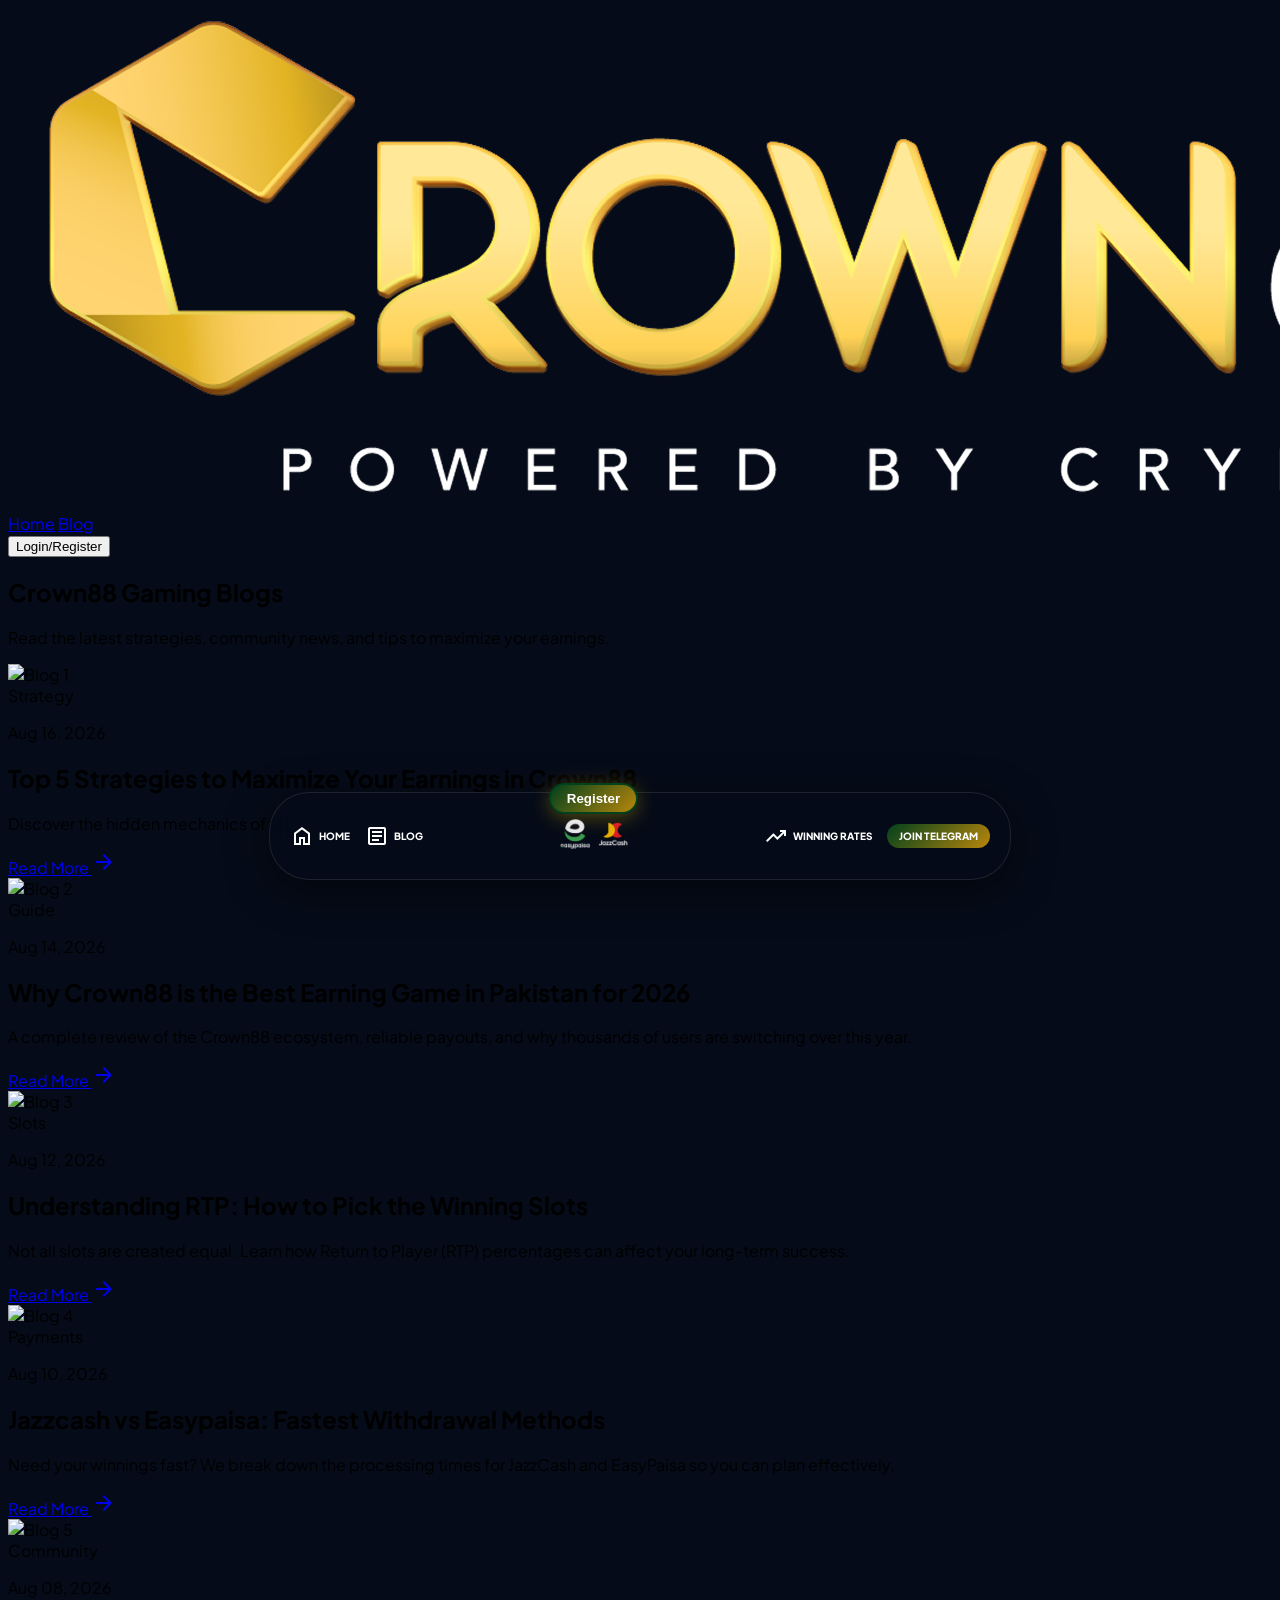
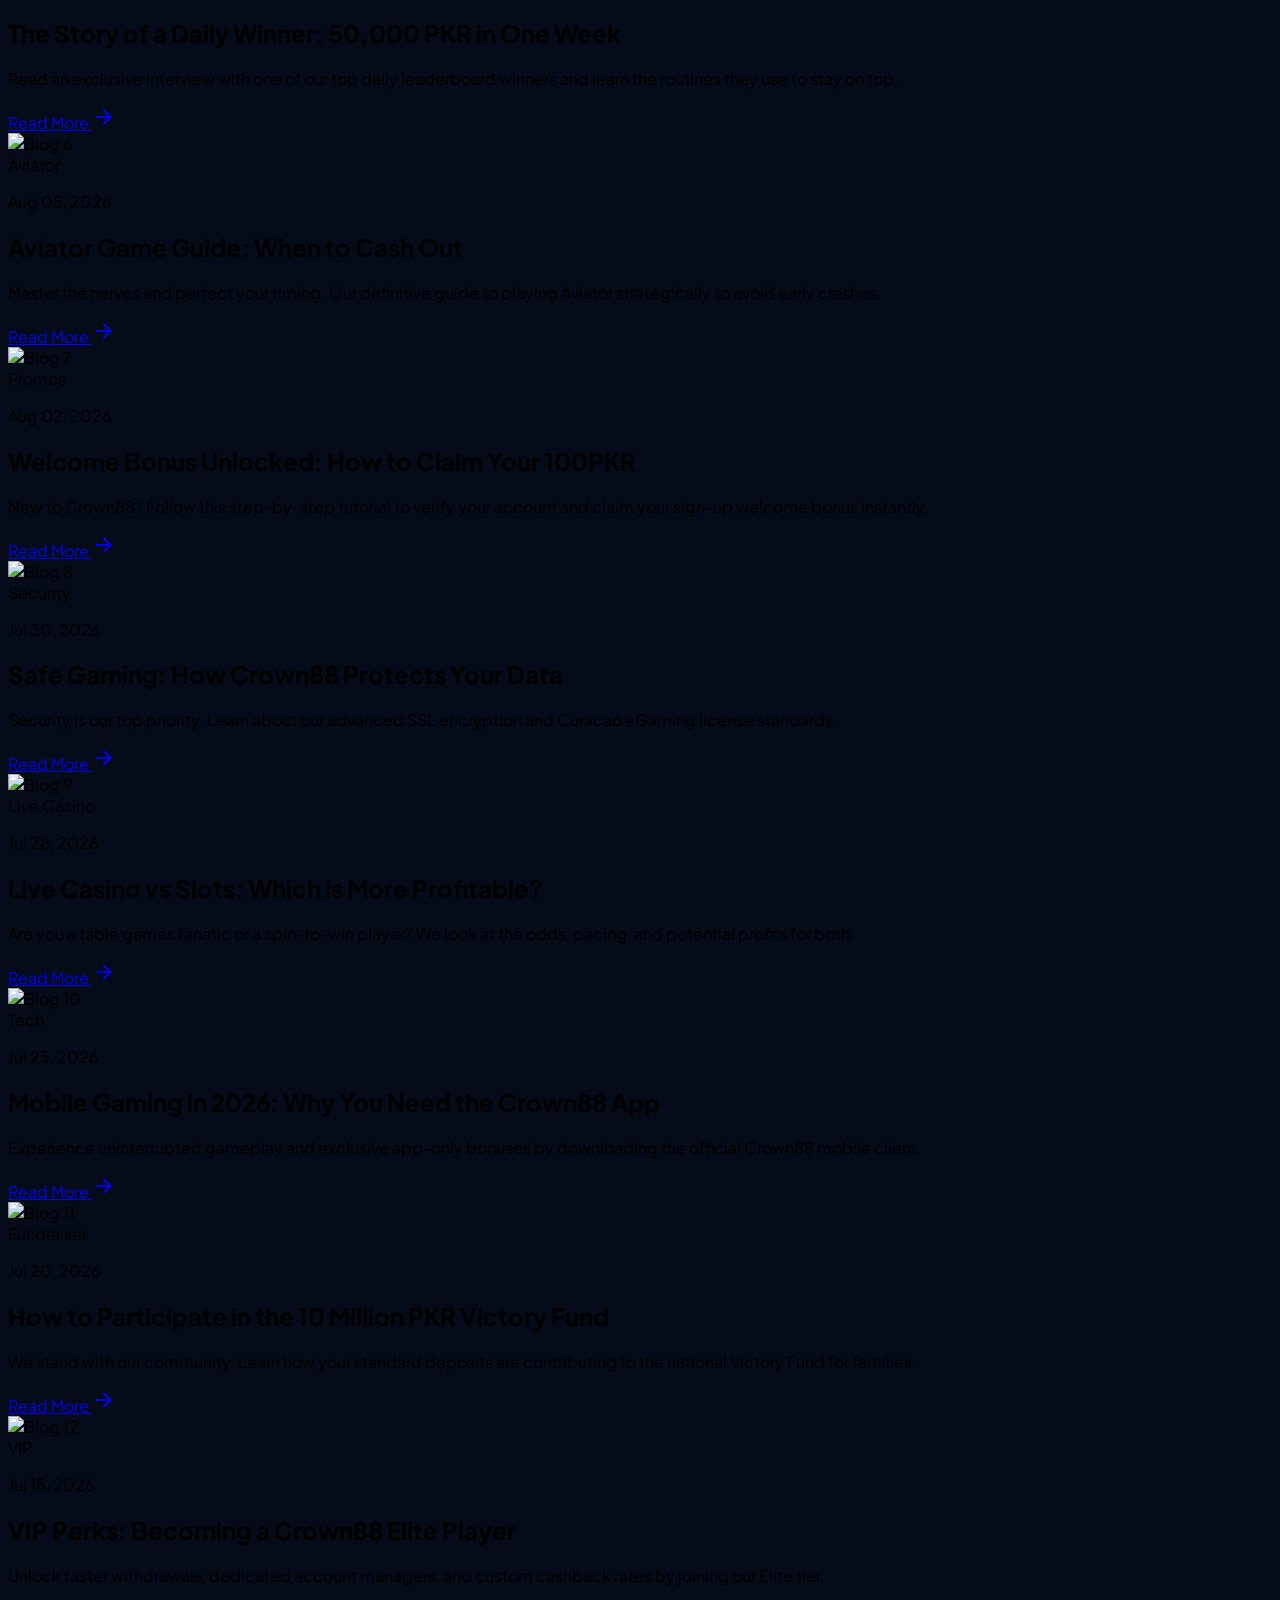
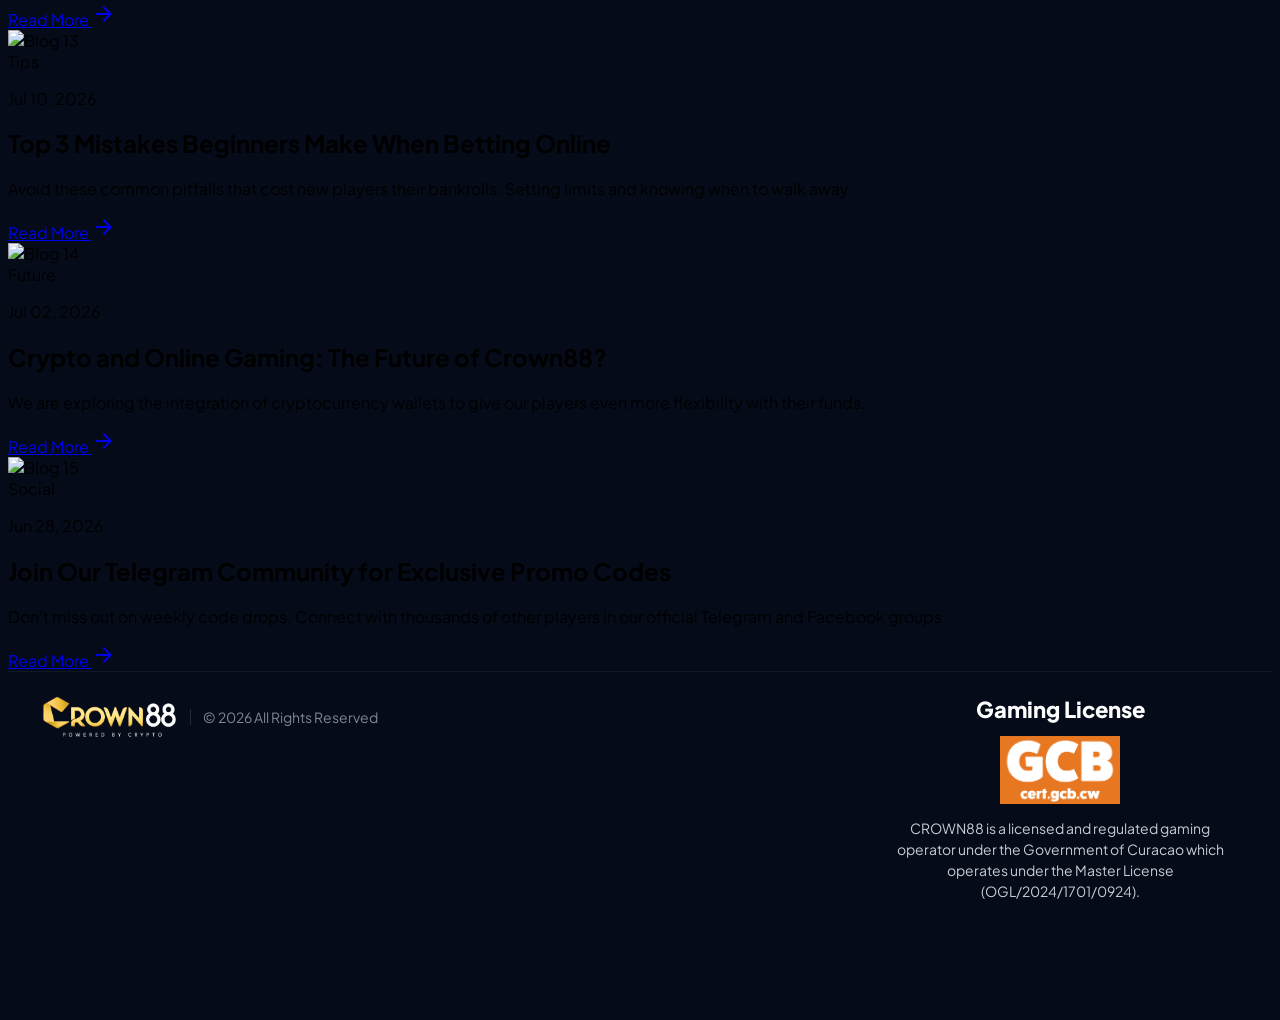
==== blogs.html @ 087062c7 "Add files via upload" ====
<!DOCTYPE html>
<html class="dark" lang="en">
<head>
    <meta name="viewport" content="width=device-width, initial-scale=1.0">
    <meta charset="utf-8"/>
    <title>Crown88 Blogs | Strategies & Updates</title>
    <meta name="description" content="Read the latest news, strategies, and updates from Crown88, the best earning game 2026 in Pakistan.">
    
    <!-- Fonts & Icons -->
    <link href="https://fonts.googleapis.com/css2?family=Plus+Jakarta+Sans:wght@300;400;500;600;700;800&amp;display=swap" rel="stylesheet"/>
    <link href="https://fonts.googleapis.com/css2?family=Material+Symbols+Outlined:wght,FILL@100..700,0..1&amp;display=swap" rel="stylesheet"/>
    
    <!-- Tailwind -->
    <script src="https://cdn.tailwindcss.com?plugins=forms,container-queries"></script>
    <script id="tailwind-config">
        tailwind.config = {
            darkMode: "class",
            theme: {
                extend: {
                    colors: {
                        "primary-gold": "#01411C",
                        "secondary-gold": "#B8860B",
                        "deep-navy": "#050B18",
                        "dark-accent": "#0A1229",
                    },
                    fontFamily: {
                        "display": ["Plus Jakarta Sans", "sans-serif"]
                    }
                },
            },
        }
    </script>

    <!-- Custom CSS (Combined) -->
    <style type="text/tailwindcss">
        @layer base {
            html { scroll-behavior: smooth; }
            body { @apply bg-deep-navy text-slate-100 font-display; }
        }
        .glass-card {
            background: rgba(255, 255, 255, 0.03);
            backdrop-filter: blur(12px);
            border: 1px solid rgba(255, 255, 255, 0.08);
        }
        .btn-gold {
            background: linear-gradient(135deg, #01411C  0%, #B8860B 100%);
            box-shadow: 0 4px 20px rgba(255, 215, 0, 0.25);
        }
        .material-symbols-outlined {
            font-variation-settings: 'FILL' 0, 'wght' 400, 'GRAD' 0, 'opsz' 24;
        }
    </style>

    <style>
        /* Shared Styles from style.css */
        body { font-family: "Plus Jakarta Sans", sans-serif; background: #050B18; }
        
        /* Footer */
        .custom-footer {
            background: #050B18;
            border-top: 1px solid rgba(255,255,255,0.05);
            padding: 24px 0 110px; 
        }
        .footer-container {
            max-width: 1200px; margin: auto; display: flex; justify-content: space-between; align-items: flex-start; gap: 24px; padding: 0 20px; flex-wrap: wrap;
        }
        .footer-left { display: flex; align-items: center; gap: 12px; min-width: 0; }
        .footer-logo { height: 42px; width: auto; display: block; }
        .footer-text {
            color: #7f8793; font-size: 14px; border-left: 1px solid rgba(255,255,255,0.12); padding-left: 12px; line-height: 1.2;
        }
        .footer-license { max-width: 360px; width: 100%; text-align: center; margin-left: auto; }
        .footer-license h4 { color: #fff; font-size: 22px; font-weight: 800; margin: 0 0 14px; line-height: 1.2; }
        .footer-license .gcb-logo { display: block; width: 120px; max-width: 100%; height: auto; margin: 0 auto 14px; }
        .footer-license p { margin: 0; color: #c6ccd4; font-size: 14px; line-height: 1.5; }

        @media (max-width: 768px){
            .custom-footer{ padding: 22px 0 120px; }
            .footer-container{ flex-wrap: nowrap; align-items: flex-start; justify-content: space-between; gap: 14px; }
            .footer-left{ width: 48%; flex-direction: column; align-items: flex-start; gap: 8px; }
            .footer-logo{ height: 32px; }
            .footer-text{ border-left: none; padding-left: 0; font-size: 11px; }
            .footer-license{ width: 48%; margin-left: 0; text-align: right; }
            .footer-license h4{ font-size: 15px; margin-bottom: 8px; }
            .footer-license .gcb-logo{ width: 85px; margin: 0 0 8px auto; }
            .footer-license p{ font-size: 11px; line-height: 1.45; }
        }

        /* Floating Nav */
        .floating-nav {
            position: fixed; bottom: 20px; left: 50%; transform: translateX(-50%); width: 95%; max-width: 700px;
            background: rgba(5,11,24,0.9); backdrop-filter: blur(12px); border-radius: 40px; padding: 10px 20px;
            display: flex; justify-content: space-between; align-items: center; border: 1px solid rgba(255,255,255,0.1);
            box-shadow: 0 10px 40px rgba(0,0,0,0.5); z-index: 999;
        }
        .nav-left, .nav-right { display: flex; gap: 15px; align-items: center; }
        .nav-left a, .nav-right a {
            display: flex; align-items: center; gap: 5px; color: white; text-decoration: none; font-size: 10px; font-weight: 900; text-transform: uppercase;
        }
        .nav-center { display: flex; flex-direction: column; align-items: center; position: relative; top: -20px; }
        .register-btn {
            background: linear-gradient(135deg,#01411C,#B8860B); color: white; border: none; padding: 6px 16px; border-radius: 50px;
            font-weight: 900; cursor: pointer; box-shadow: 0 4px 20px rgba(255,215,0,0.3); border: 2px solid #01411C;
        }
        .payment-logos { display: flex; gap: 8px; margin-top: 5px; }
        .payment-logos img { height: 30px; opacity: 0.9; }
        .telegram-btn {
            background: linear-gradient(135deg,#01411C,#B8860B); padding: 6px 12px; border-radius: 20px; color: white; font-size: 10px;
            font-weight: 900; text-decoration: none;
        }

        @media(max-width:768px){
            .nav-left span:nth-child(2), .nav-right span:nth-child(2){ display: none; }
            .floating-nav{ padding: 10px; }
            .register-btn{ padding: 5px 12px; font-size: 12px; }
        }
    </style>
</head>
<body class="pb-24">

<!-- Main Navbar -->
<nav class="fixed top-0 w-full z-50 border-b border-white/5 bg-deep-navy/80 backdrop-blur-lg">
    <div class="max-w-7xl mx-auto px-6 h-16 flex items-center justify-between">
        <div class="flex items-center gap-2">
            <a href="index.html">
                <img src="assets/Crown88_Logo_White.png" alt="Crown88 Pakistan Logo" class="h-10 w-auto">
            </a>
        </div>
        <div class="md:flex items-center gap-8 hidden">
            <a href="index.html" class="text-white hover:text-primary-gold font-bold uppercase tracking-wider text-sm transition-colors">Home</a>
            <a href="blog.html" class="text-primary-gold font-bold uppercase tracking-wider text-sm border-b-2 border-primary-gold pb-1 transition-colors">Blog</a>
        </div>
        <div class="flex items-center gap-4">
            <a href="https://crown88.site/pk6" target="_blank">
                <button class="border border-primary-gold/30 text-primary-gold px-4 py-1.5 rounded text-xs font-bold uppercase tracking-widest bg-primary-gold text-white transition-all">
                    Login/Register
                </button>
            </a>
        </div>
    </div>
</nav>

<!-- Blogs Section Header -->
<section class="pt-32 pb-12 bg-deep-navy">
    <div class="container mx-auto px-6 max-w-7xl">
        <div class="flex items-center justify-center gap-4 mb-4">
            <div class="h-8 w-1 bg-primary-gold"></div>
            <h1 class="text-4xl md:text-5xl font-black  tracking-widest  text-center">Crown88 Gaming Blogs</h1>
            <div class="h-8 w-1 bg-primary-gold"></div>
        </div>
        <p class="text-center text-slate-400 max-w-2xl mx-auto uppercase tracking-wider text-sm">Read the latest strategies, community news, and tips to maximize your earnings.</p>
    </div>
</section>

<!-- 15 Blogs Grid Layout -->
<section class="py-12 bg-dark-accent/50 min-h-screen">
    <div class="container mx-auto px-6 max-w-7xl">
        <div class="grid grid-cols-1 md:grid-cols-2 lg:grid-cols-3 gap-8">
            
            <!-- Blog 1 -->
            <article class="glass-card rounded-2xl overflow-hidden flex flex-col transition-all duration-500 hover:-translate-y-2 hover:shadow-2xl group">
                <div class="h-56 overflow-hidden relative">
                   <img src="https://images.pexels.com/photos/279360/pexels-photo-279360.jpeg?auto=compress&cs=tinysrgb&w=600" alt="Blog 1" class="w-full h-full object-cover transition-transform duration-700 group-hover:scale-110">
                   <div class="absolute top-4 right-4 bg-primary-gold text-white text-[10px] font-black px-3 py-1 rounded-full uppercase tracking-widest">Strategy</div>
                </div>
                <div class="p-6 flex flex-col flex-grow">
                   <p class="text-primary-gold text-xs font-bold mb-2 uppercase tracking-widest">Aug 16, 2026</p>
                   <h2 class="text-xl font-black text-white mb-3 line-clamp-2 leading-snug">Top 5 Strategies to Maximize Your Earnings in Crown88</h2>
                   <p class="text-slate-400 text-sm mb-6 line-clamp-3">Discover the hidden mechanics of the most popular games on our platform and boost your daily returns instantly.</p>
                   <a href="#" class="mt-auto inline-flex items-center gap-2 text-primary-gold font-bold text-xs uppercase tracking-widest hover:text-white transition-colors">Read More <span class="material-symbols-outlined text-sm">arrow_forward</span></a>
                </div>
            </article>

            <!-- Blog 2 -->
            <article class="glass-card rounded-2xl overflow-hidden flex flex-col transition-all duration-500 hover:-translate-y-2 hover:shadow-2xl group">
                <div class="h-56 overflow-hidden relative">
                   <img src="https://images.pexels.com/photos/785429/pexels-photo-785429.jpeg?auto=compress&cs=tinysrgb&w=600" alt="Blog 2" class="w-full h-full object-cover transition-transform duration-700 group-hover:scale-110">
                   <div class="absolute top-4 right-4 bg-primary-gold text-white text-[10px] font-black px-3 py-1 rounded-full uppercase tracking-widest">Guide</div>
                </div>
                <div class="p-6 flex flex-col flex-grow">
                   <p class="text-primary-gold text-xs font-bold mb-2 uppercase tracking-widest">Aug 14, 2026</p>
                   <h2 class="text-xl font-black text-white mb-3 line-clamp-2 leading-snug">Why Crown88 is the Best Earning Game in Pakistan for 2026</h2>
                   <p class="text-slate-400 text-sm mb-6 line-clamp-3">A complete review of the Crown88 ecosystem, reliable payouts, and why thousands of users are switching over this year.</p>
                   <a href="#" class="mt-auto inline-flex items-center gap-2 text-primary-gold font-bold text-xs uppercase tracking-widest hover:text-white transition-colors">Read More <span class="material-symbols-outlined text-sm">arrow_forward</span></a>
                </div>
            </article>

            <!-- Blog 3 -->
            <article class="glass-card rounded-2xl overflow-hidden flex flex-col transition-all duration-500 hover:-translate-y-2 hover:shadow-2xl group">
                <div class="h-56 overflow-hidden relative">
                   <img src="https://images.pexels.com/photos/4386404/pexels-photo-4386404.jpeg?auto=compress&cs=tinysrgb&w=600" alt="Blog 3" class="w-full h-full object-cover transition-transform duration-700 group-hover:scale-110">
                   <div class="absolute top-4 right-4 bg-primary-gold text-white text-[10px] font-black px-3 py-1 rounded-full uppercase tracking-widest">Slots</div>
                </div>
                <div class="p-6 flex flex-col flex-grow">
                   <p class="text-primary-gold text-xs font-bold mb-2 uppercase tracking-widest">Aug 12, 2026</p>
                   <h2 class="text-xl font-black text-white mb-3 line-clamp-2 leading-snug">Understanding RTP: How to Pick the Winning Slots</h2>
                   <p class="text-slate-400 text-sm mb-6 line-clamp-3">Not all slots are created equal. Learn how Return to Player (RTP) percentages can affect your long-term success.</p>
                   <a href="#" class="mt-auto inline-flex items-center gap-2 text-primary-gold font-bold text-xs uppercase tracking-widest hover:text-white transition-colors">Read More <span class="material-symbols-outlined text-sm">arrow_forward</span></a>
                </div>
            </article>

            <!-- Blog 4 -->
            <article class="glass-card rounded-2xl overflow-hidden flex flex-col transition-all duration-500 hover:-translate-y-2 hover:shadow-2xl group">
                <div class="h-56 overflow-hidden relative">
                   <img src="https://images.pexels.com/photos/3943716/pexels-photo-3943716.jpeg?auto=compress&cs=tinysrgb&w=600" alt="Blog 4" class="w-full h-full object-cover transition-transform duration-700 group-hover:scale-110">
                   <div class="absolute top-4 right-4 bg-primary-gold text-white text-[10px] font-black px-3 py-1 rounded-full uppercase tracking-widest">Payments</div>
                </div>
                <div class="p-6 flex flex-col flex-grow">
                   <p class="text-primary-gold text-xs font-bold mb-2 uppercase tracking-widest">Aug 10, 2026</p>
                   <h2 class="text-xl font-black text-white mb-3 line-clamp-2 leading-snug">Jazzcash vs Easypaisa: Fastest Withdrawal Methods</h2>
                   <p class="text-slate-400 text-sm mb-6 line-clamp-3">Need your winnings fast? We break down the processing times for JazzCash and EasyPaisa so you can plan effectively.</p>
                   <a href="#" class="mt-auto inline-flex items-center gap-2 text-primary-gold font-bold text-xs uppercase tracking-widest hover:text-white transition-colors">Read More <span class="material-symbols-outlined text-sm">arrow_forward</span></a>
                </div>
            </article>

            <!-- Blog 5 -->
            <article class="glass-card rounded-2xl overflow-hidden flex flex-col transition-all duration-500 hover:-translate-y-2 hover:shadow-2xl group">
                <div class="h-56 overflow-hidden relative">
                   <img src="https://images.pexels.com/photos/3183197/pexels-photo-3183197.jpeg?auto=compress&cs=tinysrgb&w=600" alt="Blog 5" class="w-full h-full object-cover transition-transform duration-700 group-hover:scale-110">
                   <div class="absolute top-4 right-4 bg-primary-gold text-white text-[10px] font-black px-3 py-1 rounded-full uppercase tracking-widest">Community</div>
                </div>
                <div class="p-6 flex flex-col flex-grow">
                   <p class="text-primary-gold text-xs font-bold mb-2 uppercase tracking-widest">Aug 08, 2026</p>
                   <h2 class="text-xl font-black text-white mb-3 line-clamp-2 leading-snug">The Story of a Daily Winner: 50,000 PKR in One Week</h2>
                   <p class="text-slate-400 text-sm mb-6 line-clamp-3">Read an exclusive interview with one of our top daily leaderboard winners and learn the routines they use to stay on top.</p>
                   <a href="#" class="mt-auto inline-flex items-center gap-2 text-primary-gold font-bold text-xs uppercase tracking-widest hover:text-white transition-colors">Read More <span class="material-symbols-outlined text-sm">arrow_forward</span></a>
                </div>
            </article>

            <!-- Blog 6 -->
            <article class="glass-card rounded-2xl overflow-hidden flex flex-col transition-all duration-500 hover:-translate-y-2 hover:shadow-2xl group">
                <div class="h-56 overflow-hidden relative">
                   <img src="https://images.pexels.com/photos/669043/pexels-photo-669043.jpeg?auto=compress&cs=tinysrgb&w=600" alt="Blog 6" class="w-full h-full object-cover transition-transform duration-700 group-hover:scale-110">
                   <div class="absolute top-4 right-4 bg-primary-gold text-white text-[10px] font-black px-3 py-1 rounded-full uppercase tracking-widest">Aviator</div>
                </div>
                <div class="p-6 flex flex-col flex-grow">
                   <p class="text-primary-gold text-xs font-bold mb-2 uppercase tracking-widest">Aug 05, 2026</p>
                   <h2 class="text-xl font-black text-white mb-3 line-clamp-2 leading-snug">Aviator Game Guide: When to Cash Out</h2>
                   <p class="text-slate-400 text-sm mb-6 line-clamp-3">Master the nerves and perfect your timing. Our definitive guide to playing Aviator strategically to avoid early crashes.</p>
                   <a href="#" class="mt-auto inline-flex items-center gap-2 text-primary-gold font-bold text-xs uppercase tracking-widest hover:text-white transition-colors">Read More <span class="material-symbols-outlined text-sm">arrow_forward</span></a>
                </div>
            </article>

            <!-- Blog 7 -->
            <article class="glass-card rounded-2xl overflow-hidden flex flex-col transition-all duration-500 hover:-translate-y-2 hover:shadow-2xl group">
                <div class="h-56 overflow-hidden relative">
                   <img src="https://images.pexels.com/photos/210679/pexels-photo-210679.jpeg?auto=compress&cs=tinysrgb&w=600" alt="Blog 7" class="w-full h-full object-cover transition-transform duration-700 group-hover:scale-110">
                   <div class="absolute top-4 right-4 bg-primary-gold text-white text-[10px] font-black px-3 py-1 rounded-full uppercase tracking-widest">Promos</div>
                </div>
                <div class="p-6 flex flex-col flex-grow">
                   <p class="text-primary-gold text-xs font-bold mb-2 uppercase tracking-widest">Aug 02, 2026</p>
                   <h2 class="text-xl font-black text-white mb-3 line-clamp-2 leading-snug">Welcome Bonus Unlocked: How to Claim Your 100PKR</h2>
                   <p class="text-slate-400 text-sm mb-6 line-clamp-3">New to Crown88? Follow this step-by-step tutorial to verify your account and claim your sign-up welcome bonus instantly.</p>
                   <a href="#" class="mt-auto inline-flex items-center gap-2 text-primary-gold font-bold text-xs uppercase tracking-widest hover:text-white transition-colors">Read More <span class="material-symbols-outlined text-sm">arrow_forward</span></a>
                </div>
            </article>

            <!-- Blog 8 -->
            <article class="glass-card rounded-2xl overflow-hidden flex flex-col transition-all duration-500 hover:-translate-y-2 hover:shadow-2xl group">
                <div class="h-56 overflow-hidden relative">
                   <img src="https://images.pexels.com/photos/315788/pexels-photo-315788.jpeg?auto=compress&cs=tinysrgb&w=600" alt="Blog 8" class="w-full h-full object-cover transition-transform duration-700 group-hover:scale-110">
                   <div class="absolute top-4 right-4 bg-primary-gold text-white text-[10px] font-black px-3 py-1 rounded-full uppercase tracking-widest">Security</div>
                </div>
                <div class="p-6 flex flex-col flex-grow">
                   <p class="text-primary-gold text-xs font-bold mb-2 uppercase tracking-widest">Jul 30, 2026</p>
                   <h2 class="text-xl font-black text-white mb-3 line-clamp-2 leading-snug">Safe Gaming: How Crown88 Protects Your Data</h2>
                   <p class="text-slate-400 text-sm mb-6 line-clamp-3">Security is our top priority. Learn about our advanced SSL encryption and Curacao eGaming license standards.</p>
                   <a href="#" class="mt-auto inline-flex items-center gap-2 text-primary-gold font-bold text-xs uppercase tracking-widest hover:text-white transition-colors">Read More <span class="material-symbols-outlined text-sm">arrow_forward</span></a>
                </div>
            </article>

            <!-- Blog 9 -->
            <article class="glass-card rounded-2xl overflow-hidden flex flex-col transition-all duration-500 hover:-translate-y-2 hover:shadow-2xl group">
                <div class="h-56 overflow-hidden relative">
                   <img src="https://images.pexels.com/photos/7327993/pexels-photo-7327993.jpeg?auto=compress&cs=tinysrgb&w=600" alt="Blog 9" class="w-full h-full object-cover transition-transform duration-700 group-hover:scale-110">
                   <div class="absolute top-4 right-4 bg-primary-gold text-white text-[10px] font-black px-3 py-1 rounded-full uppercase tracking-widest">Live Casino</div>
                </div>
                <div class="p-6 flex flex-col flex-grow">
                   <p class="text-primary-gold text-xs font-bold mb-2 uppercase tracking-widest">Jul 28, 2026</p>
                   <h2 class="text-xl font-black text-white mb-3 line-clamp-2 leading-snug">Live Casino vs Slots: Which is More Profitable?</h2>
                   <p class="text-slate-400 text-sm mb-6 line-clamp-3">Are you a table games fanatic or a spin-to-win player? We look at the odds, pacing, and potential profits for both.</p>
                   <a href="#" class="mt-auto inline-flex items-center gap-2 text-primary-gold font-bold text-xs uppercase tracking-widest hover:text-white transition-colors">Read More <span class="material-symbols-outlined text-sm">arrow_forward</span></a>
                </div>
            </article>

            <!-- Blog 10 -->
            <article class="glass-card rounded-2xl overflow-hidden flex flex-col transition-all duration-500 hover:-translate-y-2 hover:shadow-2xl group">
                <div class="h-56 overflow-hidden relative">
                   <img src="https://images.pexels.com/photos/1181671/pexels-photo-1181671.jpeg?auto=compress&cs=tinysrgb&w=600" alt="Blog 10" class="w-full h-full object-cover transition-transform duration-700 group-hover:scale-110">
                   <div class="absolute top-4 right-4 bg-primary-gold text-white text-[10px] font-black px-3 py-1 rounded-full uppercase tracking-widest">Tech</div>
                </div>
                <div class="p-6 flex flex-col flex-grow">
                   <p class="text-primary-gold text-xs font-bold mb-2 uppercase tracking-widest">Jul 25, 2026</p>
                   <h2 class="text-xl font-black text-white mb-3 line-clamp-2 leading-snug">Mobile Gaming in 2026: Why You Need the Crown88 App</h2>
                   <p class="text-slate-400 text-sm mb-6 line-clamp-3">Experience uninterrupted gameplay and exclusive app-only bonuses by downloading the official Crown88 mobile client.</p>
                   <a href="#" class="mt-auto inline-flex items-center gap-2 text-primary-gold font-bold text-xs uppercase tracking-widest hover:text-white transition-colors">Read More <span class="material-symbols-outlined text-sm">arrow_forward</span></a>
                </div>
            </article>

            <!-- Blog 11 -->
            <article class="glass-card rounded-2xl overflow-hidden flex flex-col transition-all duration-500 hover:-translate-y-2 hover:shadow-2xl group">
                <div class="h-56 overflow-hidden relative">
                   <img src="https://images.pexels.com/photos/3829227/pexels-photo-3829227.jpeg?auto=compress&cs=tinysrgb&w=600" alt="Blog 11" class="w-full h-full object-cover transition-transform duration-700 group-hover:scale-110">
                   <div class="absolute top-4 right-4 bg-primary-gold text-white text-[10px] font-black px-3 py-1 rounded-full uppercase tracking-widest">Fundraiser</div>
                </div>
                <div class="p-6 flex flex-col flex-grow">
                   <p class="text-primary-gold text-xs font-bold mb-2 uppercase tracking-widest">Jul 20, 2026</p>
                   <h2 class="text-xl font-black text-white mb-3 line-clamp-2 leading-snug">How to Participate in the 10 Million PKR Victory Fund</h2>
                   <p class="text-slate-400 text-sm mb-6 line-clamp-3">We stand with our community. Learn how your standard deposits are contributing to the national Victory Fund for families.</p>
                   <a href="#" class="mt-auto inline-flex items-center gap-2 text-primary-gold font-bold text-xs uppercase tracking-widest hover:text-white transition-colors">Read More <span class="material-symbols-outlined text-sm">arrow_forward</span></a>
                </div>
            </article>

            <!-- Blog 12 -->
            <article class="glass-card rounded-2xl overflow-hidden flex flex-col transition-all duration-500 hover:-translate-y-2 hover:shadow-2xl group">
                <div class="h-56 overflow-hidden relative">
                   <img src="https://images.pexels.com/photos/6770610/pexels-photo-6770610.jpeg?auto=compress&cs=tinysrgb&w=600" alt="Blog 12" class="w-full h-full object-cover transition-transform duration-700 group-hover:scale-110">
                   <div class="absolute top-4 right-4 bg-primary-gold text-white text-[10px] font-black px-3 py-1 rounded-full uppercase tracking-widest">VIP</div>
                </div>
                <div class="p-6 flex flex-col flex-grow">
                   <p class="text-primary-gold text-xs font-bold mb-2 uppercase tracking-widest">Jul 15, 2026</p>
                   <h2 class="text-xl font-black text-white mb-3 line-clamp-2 leading-snug">VIP Perks: Becoming a Crown88 Elite Player</h2>
                   <p class="text-slate-400 text-sm mb-6 line-clamp-3">Unlock faster withdrawals, dedicated account managers, and custom cashback rates by joining our Elite tier.</p>
                   <a href="#" class="mt-auto inline-flex items-center gap-2 text-primary-gold font-bold text-xs uppercase tracking-widest hover:text-white transition-colors">Read More <span class="material-symbols-outlined text-sm">arrow_forward</span></a>
                </div>
            </article>

            <!-- Blog 13 -->
            <article class="glass-card rounded-2xl overflow-hidden flex flex-col transition-all duration-500 hover:-translate-y-2 hover:shadow-2xl group">
                <div class="h-56 overflow-hidden relative">
                   <img src="https://images.pexels.com/photos/2070485/pexels-photo-2070485.jpeg?auto=compress&cs=tinysrgb&w=600" alt="Blog 13" class="w-full h-full object-cover transition-transform duration-700 group-hover:scale-110">
                   <div class="absolute top-4 right-4 bg-primary-gold text-white text-[10px] font-black px-3 py-1 rounded-full uppercase tracking-widest">Tips</div>
                </div>
                <div class="p-6 flex flex-col flex-grow">
                   <p class="text-primary-gold text-xs font-bold mb-2 uppercase tracking-widest">Jul 10, 2026</p>
                   <h2 class="text-xl font-black text-white mb-3 line-clamp-2 leading-snug">Top 3 Mistakes Beginners Make When Betting Online</h2>
                   <p class="text-slate-400 text-sm mb-6 line-clamp-3">Avoid these common pitfalls that cost new players their bankrolls. Setting limits and knowing when to walk away.</p>
                   <a href="#" class="mt-auto inline-flex items-center gap-2 text-primary-gold font-bold text-xs uppercase tracking-widest hover:text-white transition-colors">Read More <span class="material-symbols-outlined text-sm">arrow_forward</span></a>
                </div>
            </article>

            <!-- Blog 14 -->
            <article class="glass-card rounded-2xl overflow-hidden flex flex-col transition-all duration-500 hover:-translate-y-2 hover:shadow-2xl group">
                <div class="h-56 overflow-hidden relative">
                   <img src="https://images.pexels.com/photos/7008010/pexels-photo-7008010.jpeg?auto=compress&cs=tinysrgb&w=600" alt="Blog 14" class="w-full h-full object-cover transition-transform duration-700 group-hover:scale-110">
                   <div class="absolute top-4 right-4 bg-primary-gold text-white text-[10px] font-black px-3 py-1 rounded-full uppercase tracking-widest">Future</div>
                </div>
                <div class="p-6 flex flex-col flex-grow">
                   <p class="text-primary-gold text-xs font-bold mb-2 uppercase tracking-widest">Jul 02, 2026</p>
                   <h2 class="text-xl font-black text-white mb-3 line-clamp-2 leading-snug">Crypto and Online Gaming: The Future of Crown88?</h2>
                   <p class="text-slate-400 text-sm mb-6 line-clamp-3">We are exploring the integration of cryptocurrency wallets to give our players even more flexibility with their funds.</p>
                   <a href="#" class="mt-auto inline-flex items-center gap-2 text-primary-gold font-bold text-xs uppercase tracking-widest hover:text-white transition-colors">Read More <span class="material-symbols-outlined text-sm">arrow_forward</span></a>
                </div>
            </article>

            <!-- Blog 15 -->
            <article class="glass-card rounded-2xl overflow-hidden flex flex-col transition-all duration-500 hover:-translate-y-2 hover:shadow-2xl group">
                <div class="h-56 overflow-hidden relative">
                   <img src="https://images.pexels.com/photos/2599244/pexels-photo-2599244.jpeg?auto=compress&cs=tinysrgb&w=600" alt="Blog 15" class="w-full h-full object-cover transition-transform duration-700 group-hover:scale-110">
                   <div class="absolute top-4 right-4 bg-primary-gold text-white text-[10px] font-black px-3 py-1 rounded-full uppercase tracking-widest">Social</div>
                </div>
                <div class="p-6 flex flex-col flex-grow">
                   <p class="text-primary-gold text-xs font-bold mb-2 uppercase tracking-widest">Jun 28, 2026</p>
                   <h2 class="text-xl font-black text-white mb-3 line-clamp-2 leading-snug">Join Our Telegram Community for Exclusive Promo Codes</h2>
                   <p class="text-slate-400 text-sm mb-6 line-clamp-3">Don't miss out on weekly code drops. Connect with thousands of other players in our official Telegram and Facebook groups.</p>
                   <a href="#" class="mt-auto inline-flex items-center gap-2 text-primary-gold font-bold text-xs uppercase tracking-widest hover:text-white transition-colors">Read More <span class="material-symbols-outlined text-sm">arrow_forward</span></a>
                </div>
            </article>

        </div>
    </div>
</section>

<!-- Footer -->
<footer class="custom-footer">
  <div class="footer-container">
    <div class="footer-left">
      <img src="assets/Crown88_Logo_White.png" alt="Crown88 Logo" class="footer-logo">
      <span class="footer-text">© 2026 All Rights Reserved</span>
    </div>
    <div class="footer-license">
      <h4>Gaming License</h4>
      <img src="assets/gcb-logo.png" alt="GCB License Logo" class="gcb-logo">
      <p>
        CROWN88 is a licensed and regulated gaming operator under the Government of Curacao which operates under the Master License (OGL/2024/1701/0924).
      </p>
    </div>
  </div>
</footer>

<!-- Floating Navigation with Blog Added -->
<div class="floating-nav">
  <!-- LEFT -->
  <div class="nav-left">
    <a href="index.html">
      <span class="material-symbols-outlined">home</span>
      <span>Home</span>
    </a>
    <a href="blog.html">
      <span class="material-symbols-outlined">article</span>
      <span>Blog</span>
    </a>
  </div>

  <!-- CENTER REGISTER -->
  <div class="nav-center">
    <a href="https://crown88.site/pk6" target="_blank">
      <button class="register-btn">Register</button>
    </a>
    <div class="payment-logos">
      <img src="assets/logo1.png" alt="Crown88 EasyPaisa Deposit Pakistan">
      <img src="assets/logo2.png" alt="Crown88 JazzCash Deposit Pakistan">
    </div>
  </div>

  <!-- RIGHT -->
  <div class="nav-right">
    <a href="index.html#winning-rates">
      <span class="material-symbols-outlined">trending_up</span>
      <span>Winning Rates</span>
    </a>
    <a href="https://t.me/Crown88Global/316748" target="_blank" class="telegram-btn">
      Join Telegram
    </a>
  </div>
</div>

</body>
</html>
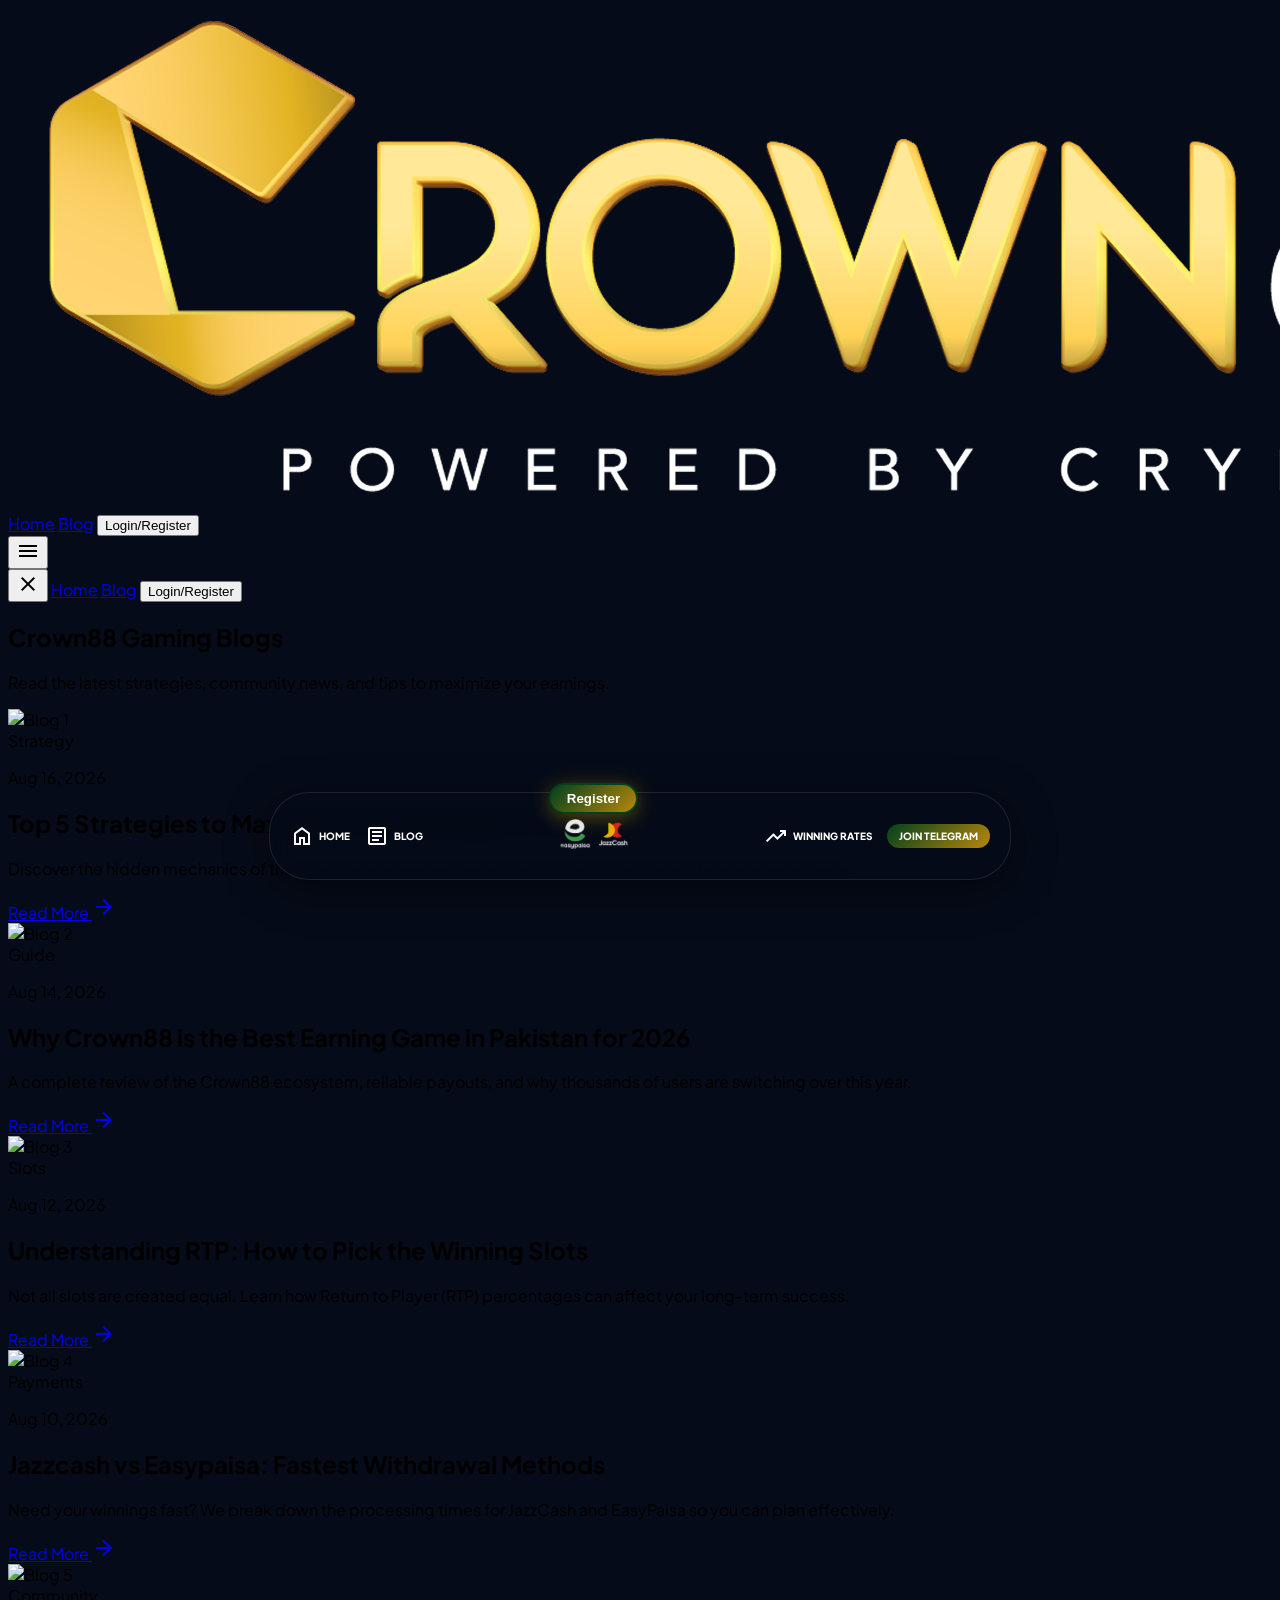
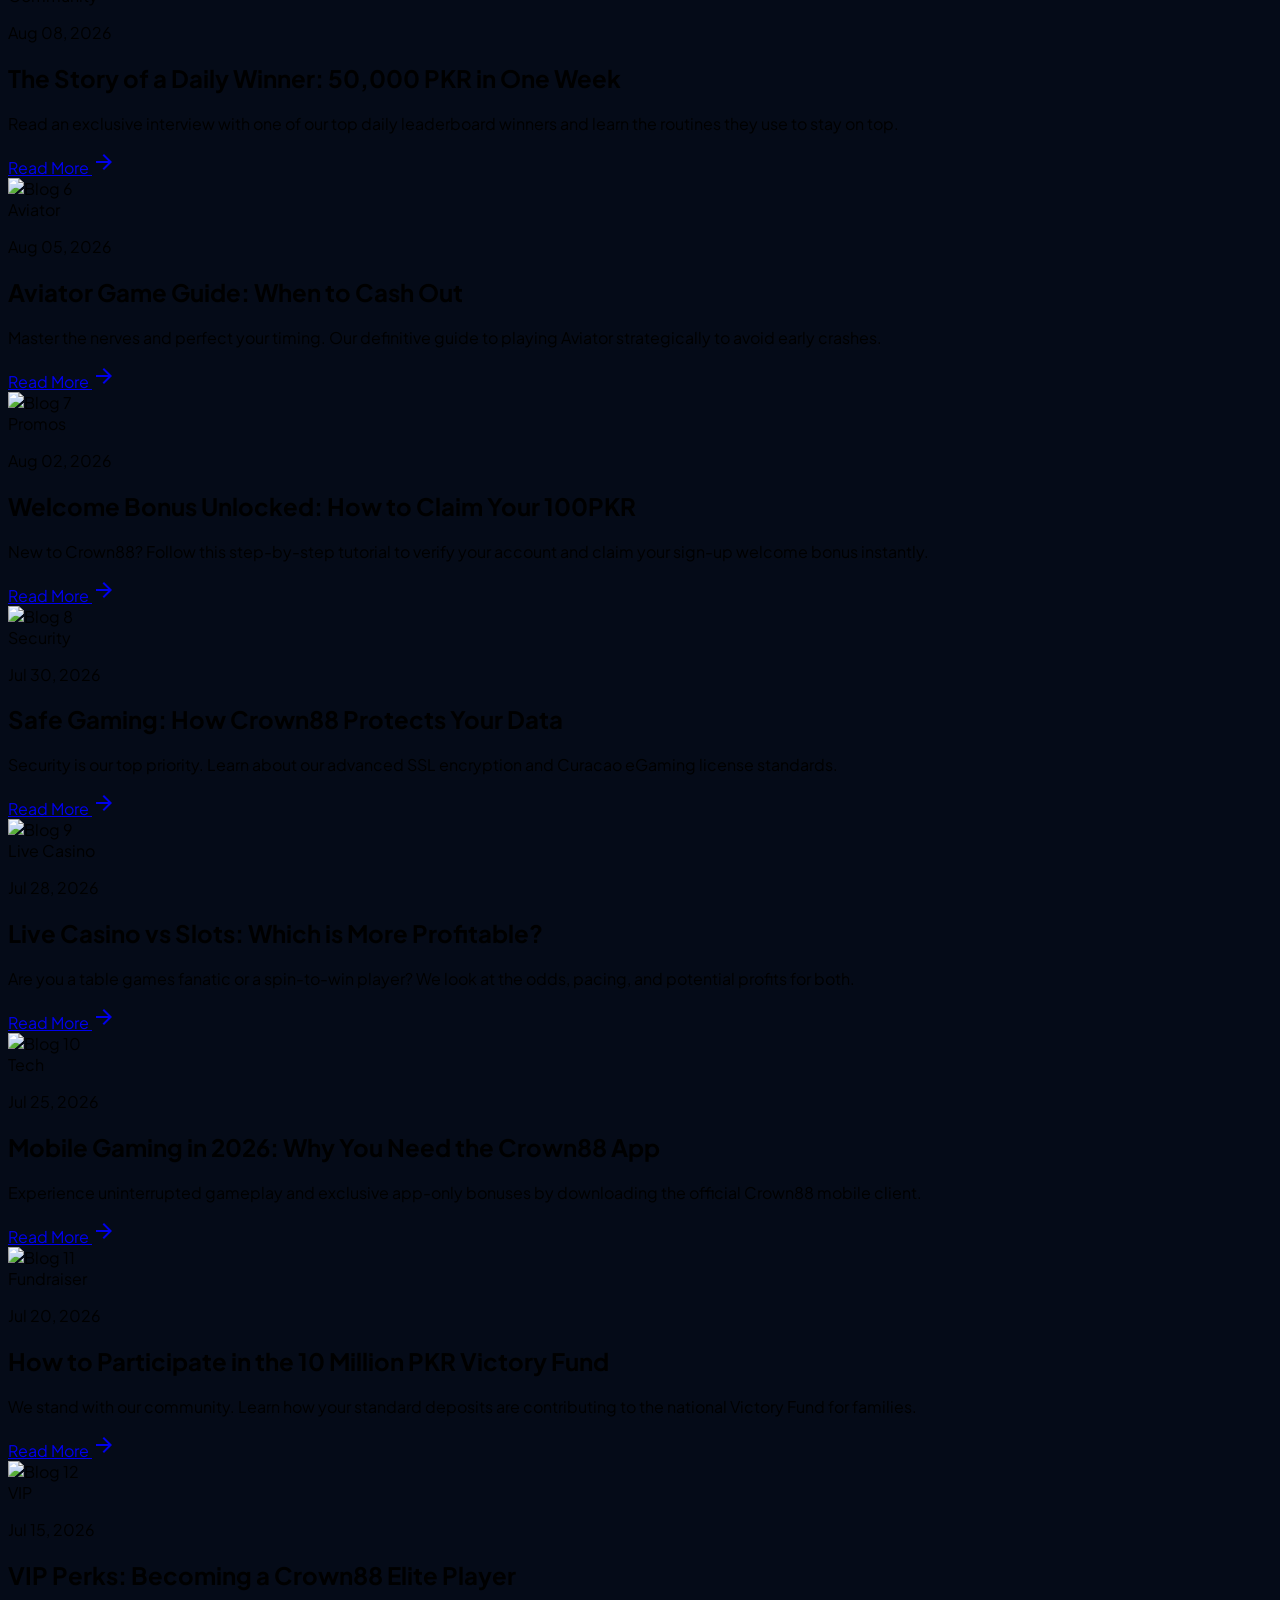
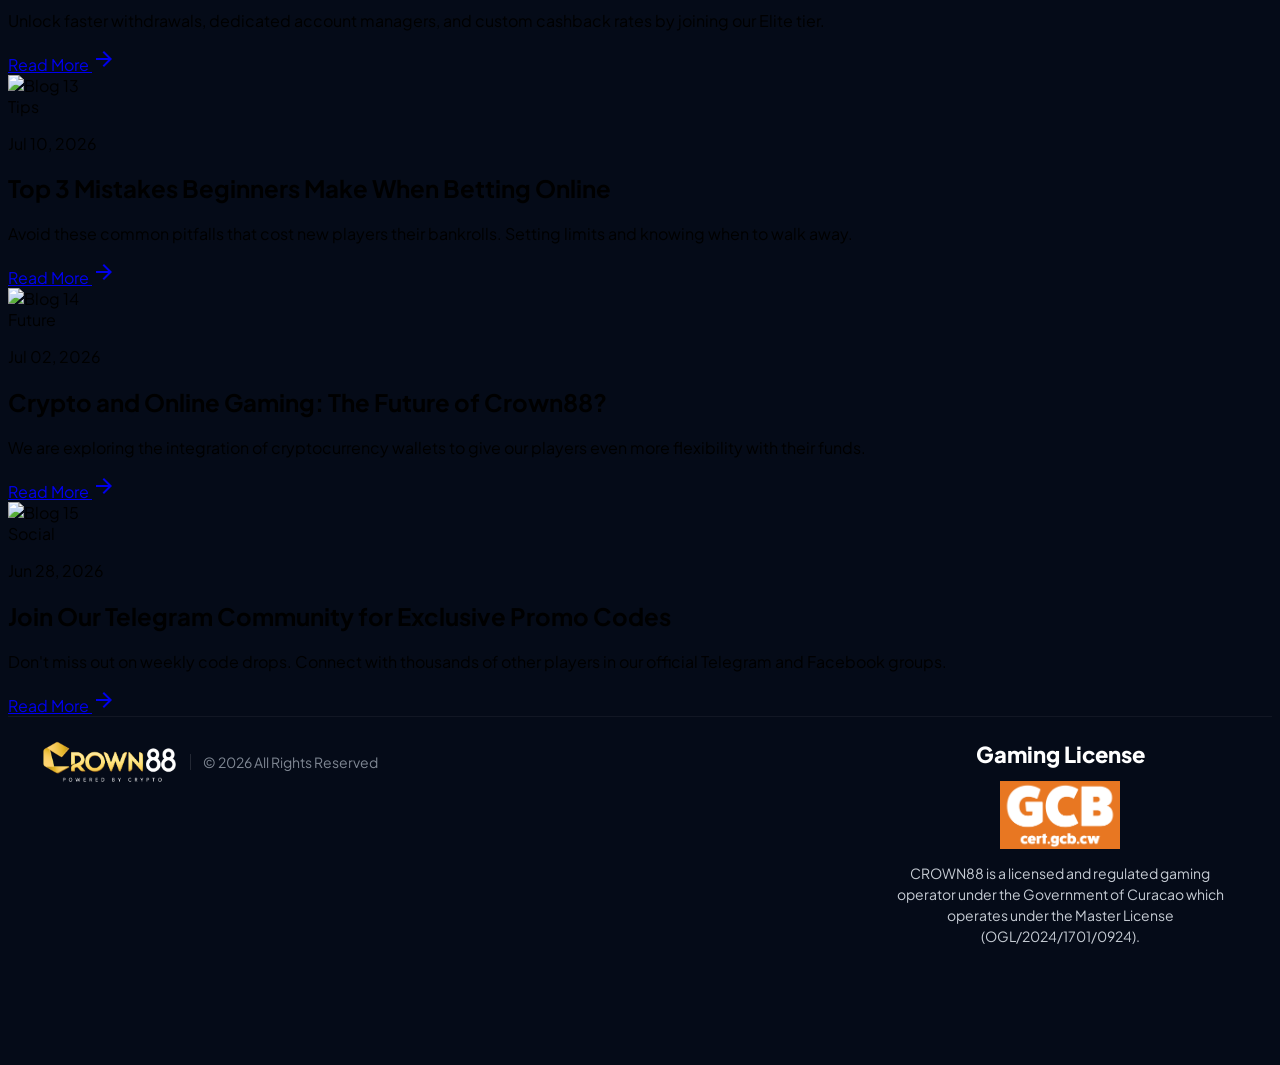
==== commit ab0e69dd: "MMenu Updated Added Collaspable menu or nav drawer" ====
--- a/blogs.html
+++ b/blogs.html
@@ -121,22 +121,52 @@
 <!-- Main Navbar -->
 <nav class="fixed top-0 w-full z-50 border-b border-white/5 bg-deep-navy/80 backdrop-blur-lg">
     <div class="max-w-7xl mx-auto px-6 h-16 flex items-center justify-between">
+        
+        <!-- Logo -->
         <div class="flex items-center gap-2">
             <a href="index.html">
                 <img src="assets/Crown88_Logo_White.png" alt="Crown88 Pakistan Logo" class="h-10 w-auto">
             </a>
         </div>
-        <div class="md:flex items-center gap-8 hidden">
-            <a href="index.html" class="text-white hover:text-primary-gold font-bold uppercase tracking-wider text-sm transition-colors">Home</a>
-            <a href="blog.html" class="text-primary-gold font-bold uppercase tracking-wider text-sm border-b-2 border-primary-gold pb-1 transition-colors">Blog</a>
-        </div>
-        <div class="flex items-center gap-4">
+
+        <!-- Desktop Navigation (Hidden on Mobile) -->
+        <div class="hidden md:flex items-center gap-8">
+            <!-- Inactive Home Link -->
+            <a href="index.html" class="text-white font-bold uppercase tracking-wider text-sm hover:text-secondary-gold transition-colors">Home</a>
+            <!-- Active Blog Link -->
+            <a href="blogs.html" class="text-white font-bold uppercase tracking-wider text-sm border-b-2 border-white pb-1 hover:text-secondary-gold hover:border-secondary-gold transition-colors">Blog</a>
+            
             <a href="https://crown88.site/pk6" target="_blank">
-                <button class="border border-primary-gold/30 text-primary-gold px-4 py-1.5 rounded text-xs font-bold uppercase tracking-widest bg-primary-gold text-white transition-all">
+                <button class="border border-primary-gold/30 px-4 py-1.5 rounded text-xs font-bold uppercase tracking-widest bg-primary-gold text-white transition-all hover:bg-secondary-gold hover:border-secondary-gold">
                     Login/Register
                 </button>
             </a>
         </div>
+
+        <!-- Mobile Hamburger Icon (Hidden on Desktop) -->
+        <div class="md:hidden flex items-center">
+            <button id="mobile-menu-btn" class="text-white hover:text-secondary-gold focus:outline-none transition-colors">
+                <span class="material-symbols-outlined text-3xl">menu</span>
+            </button>
+        </div>
+    </div>
+
+    <!-- Mobile Flyout Menu (Hidden by default) -->
+    <!-- Mobile Flyout Menu (Hidden by default) -->
+    <div id="mobile-menu" class="hidden absolute w-full left-0 top-16 bg-deep-navy/95 border-b border-white/5 backdrop-blur-lg flex-col items-center py-8 gap-6 shadow-2xl md:hidden">
+        
+        <!-- Dedicated Close Button -->
+        <button id="mobile-close-btn" class="absolute top-4 right-6 text-slate-400 hover:text-white transition-colors">
+            <span class="material-symbols-outlined text-3xl">close</span>
+        </button>
+
+        <a href="index.html" class="text-white font-bold uppercase tracking-wider text-base hover:text-secondary-gold transition-colors">Home</a>
+        <a href="blogs.html" class="text-white font-bold uppercase tracking-wider text-base border-b-2 border-white pb-1 hover:text-secondary-gold hover:border-secondary-gold transition-colors">Blog</a>
+        <a href="https://crown88.site/pk6" target="_blank">
+            <button class="border border-primary-gold/30 px-8 py-2 rounded text-sm font-bold uppercase tracking-widest bg-primary-gold text-white transition-all hover:bg-secondary-gold hover:border-secondary-gold">
+                Login/Register
+            </button>
+        </a>
     </div>
 </nav>
 
@@ -425,5 +455,28 @@
   </div>
 </div>
 
+
+<script>
+    document.addEventListener('DOMContentLoaded', function() {
+        const mobileMenuBtn = document.getElementById('mobile-menu-btn');
+        const mobileMenu = document.getElementById('mobile-menu');
+        const menuIcon = mobileMenuBtn ? mobileMenuBtn.querySelector('span') : null;
+
+        if (mobileMenuBtn && mobileMenu) {
+            mobileMenuBtn.addEventListener('click', function() {
+                // Toggle the 'hidden' and 'flex' classes to show/hide the menu
+                mobileMenu.classList.toggle('hidden');
+                mobileMenu.classList.toggle('flex');
+                
+                // Change the material icon from hamburger to close
+                if (mobileMenu.classList.contains('hidden')) {
+                    menuIcon.textContent = 'menu';
+                } else {
+                    menuIcon.textContent = 'close';
+                }
+            });
+        }
+    });
+</script>
 </body>
 </html>
